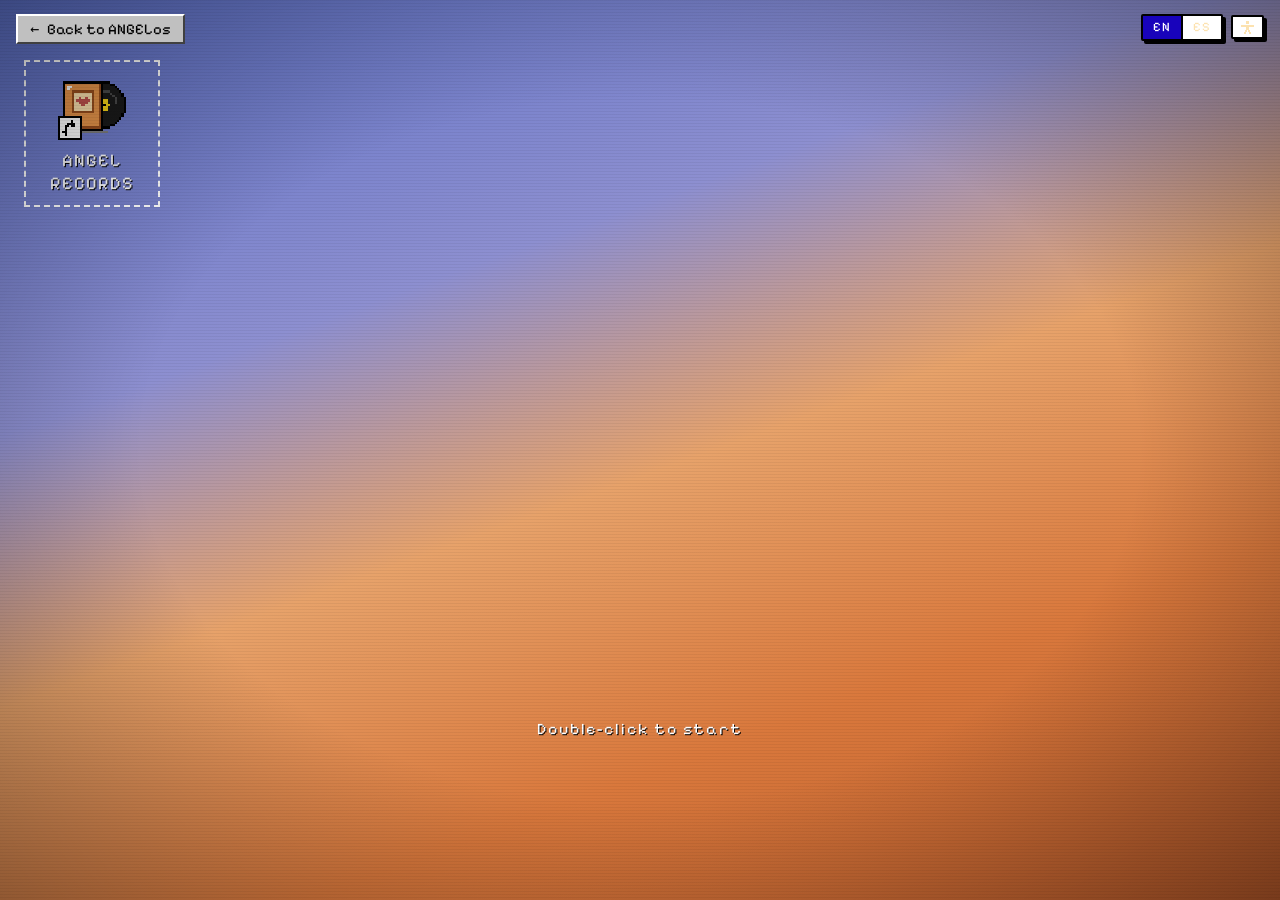
==== records.html @ e7efcc2d "Add Angel Records as its own page (records.html) A pixel record-digging game on a separate page with" ====
<!doctype html>
<html lang="en">
<head>
  <meta charset="utf-8" />
  <meta name="viewport" content="width=device-width, initial-scale=1" />
  <title>ANGEL RECORDS — Angelo Gibbs</title>
  <meta name="description" content="Angel Records: a cozy pixel record-digging game by Angelo Studio Interactive." />
  <meta property="og:type" content="website" />
  <meta property="og:site_name" content="Angelo Gibbs" />
  <meta property="og:title" content="Angel Records · Angelo Gibbs" />
  <meta property="og:description" content="A cozy pixel record-digging game by Angelo Studio Interactive." />
  <meta property="og:url" content="https://angelogibbs.com/records.html" />
  <link rel="icon" type="image/svg+xml" href="assets/icons/angel-records.svg" />
  <link rel="preconnect" href="https://fonts.googleapis.com" />
  <link rel="preconnect" href="https://fonts.gstatic.com" crossorigin />
  <link href="https://fonts.googleapis.com/css2?family=Pixelify+Sans:wght@400..700&display=swap" rel="stylesheet" />
  <link rel="stylesheet" href="css/os.css?v=20261103" />
  <link rel="stylesheet" href="css/records.css?v=20261103" />
</head>
<body class="records-page">
  <a class="ar-back-link" href="/">← <span>Back to ANGELos</span></a>
  <main class="arp" id="arp" aria-label="Angel Records"></main>

  <script src="js/i18n.js?v=20261103" defer></script>
  <script src="js/pixel.js?v=20261103" defer></script>
  <script src="js/records-config.js?v=20261103" defer></script>
  <script src="js/records.js?v=20261103" defer></script>
</body>
</html>
---- css/os.css ----
/* ── Fonts ─────────────────────────────────────────────── */
@font-face {
  font-family: 'Pixel Times';
  src: url('../assets/fonts/pixelated-times/pixelated-times-new-roman.otf') format('opentype');
  font-display: swap;
  /* This font is drawn small on its em square; scale it to match real Times. */
  size-adjust: 177%;
}
@font-face {
  /* Demo licence — personal use only. Not used anywhere yet. */
  font-family: 'Seratonin';
  src: url('../assets/fonts/seratonin/seratonin-regular.otf') format('opentype');
  font-display: swap;
}
@font-face {
  font-family: 'W95FA';
  src: url('../assets/fonts/w95fa/w95f.woff2') format('woff2'), url('../assets/fonts/w95fa/w95f.woff') format('woff');
  font-display: swap;
}

:root {
  --blue: #1803BB;
  --gray: #D9D9D9;
  --gray-lt: #EEEEEE;
  --gray-dk: #9C9C9C;
  --yellow: #F7D417;
  --yellow-lt: #FFE766;
  --yellow-dk: #7A5F00;
  --yellow-ink: #3B2F00;
  --red: #E52222;
  --black: #000;
  --ui: 'Pixelify Sans', 'W95FA', monospace;
  --serif: 'Pixel Times', 'Times New Roman', Times, serif;
  color-scheme: light;
}

* { box-sizing: border-box; }
html, body { margin: 0; height: 100%; }
/* Text selection: a yellow highlighter with ANGELos blue text instead of the browser default. */
::selection { background: var(--yellow); color: var(--blue); text-shadow: none; }
body {
  background: #6f8fb5;
  font-family: var(--ui);
  color: var(--black);
  overflow: hidden;
  -webkit-font-smoothing: none;
  font-smooth: never;
  cursor: url('../assets/icons/cursor.svg') 0 0, auto;
}
/* The pixel arrow everywhere, even over buttons and links (like an old OS). */
button, a, .mini, .mini .hit, .titlebar, .np-dots, .vol input { cursor: url('../assets/icons/cursor.svg') 0 0, pointer !important; }
input, textarea { cursor: text; }
button { font: inherit; color: inherit; }
img { image-rendering: pixelated; }
[hidden] { display: none !important; }

/* ── Desktop ───────────────────────────────────────────── */
.desktop {
  position: fixed;
  inset: 0;
  /* Portrait photo on a landscape screen: keep you and the harbour in frame. */
  background: #6f8fb5 url('../assets/images/desktop-bg.png') 30% 72% / cover no-repeat;
  image-rendering: pixelated;
}

.icons {
  position: absolute;
  top: 20px;
  left: 24px;
  display: flex;
  flex-direction: column;
  flex-wrap: wrap; /* overflow into a second column on shorter screens */
  align-content: flex-start;
  gap: 4px;
  max-height: calc(100vh - 40px);
  z-index: 2;
}
.icons-right { left: auto; right: 24px; }
.icon {
  width: 126px;
  display: flex;
  flex-direction: column;
  align-items: center;
  gap: 5px;
  padding: 2px 0;
  background: none;
  border: 0;
  text-decoration: none;
  color: var(--black);
}
.icon img { width: 80px; height: 80px; object-fit: contain; }
.icon span {
  width: 114px;
  padding: 1px 0;
  background: #fff;
  border: 1px solid var(--black);
  border-radius: 2px;
  box-shadow: 2px 2px 0 var(--black);
  font-size: 13px;
  letter-spacing: .04em;
  text-align: center;
}
.icon:hover span, .icon:focus-visible span { background: var(--blue); color: #fff; }
.icon:focus-visible { outline: none; }
.icon:active img { transform: translate(1px, 1px); }

/* ── Windows ───────────────────────────────────────────── */
.win {
  position: absolute;
  display: flex;
  flex-direction: column;
  background: var(--gray);
  border: 4px solid var(--blue);
  box-shadow: 10px 10px 0 var(--black);
  max-width: calc(100vw - 24px);
  max-height: calc(100vh - 24px);
}
.titlebar {
  display: flex;
  align-items: stretch;
  flex: none;
  height: 48px;
  border-bottom: 4px solid var(--blue);
  user-select: none;
  touch-action: none;
  cursor: grab;
}
.titlebar:active { cursor: grabbing; }
.titlebar h2 {
  flex: 1;
  margin: 0;
  padding: 0 14px;
  font-size: 28px;
  font-weight: 400;
  line-height: 44px;
  white-space: nowrap;
  overflow: hidden;
}
.tb-close, .tb-min {
  flex: none;
  width: 48px;
  display: grid;
  place-items: center;
  padding: 0;
  background: none;
  border: 0;
}
.tb-close { border-right: 4px solid var(--blue); }
.tb-close img { width: 34px; height: 34px; }
.tb-close:active img { transform: translate(1px, 1px); }
.tb-min { border-left: 4px solid var(--blue); }
.tb-min i { width: 20px; height: 6px; margin-top: 14px; background: var(--blue); }
.win-body { overflow: auto; }
.tb-info {
  flex: none;
  width: 48px;
  display: grid;
  place-items: center;
  padding: 0;
  background: none;
  border: 0;
  border-left: 4px solid var(--blue);
  color: var(--blue);
}
.tb-info svg { width: 8px; height: 18px; display: block; }
.tb-info[aria-expanded="true"] { background: var(--blue); color: #fff; }
.tb-info:focus-visible { outline: 2px dashed var(--blue); outline-offset: -6px; }
.win-info { flex: none; padding: 12px 18px; background: #fff; border-bottom: 4px solid var(--blue); }
.win-info p { margin: 0; font-family: var(--serif); font-size: 19px; line-height: 1.3; }

.px-btn {
  display: inline-flex;
  align-items: center;
  gap: 10px;
  padding: 10px 22px;
  background: #fff;
  border: 4px solid var(--blue);
  box-shadow: 6px 6px 0 #555;
  font-family: var(--serif);
  font-size: 22px;
  color: var(--black);
  text-decoration: none;
}
.px-btn:hover { background: var(--yellow-lt); }
.px-btn:active { transform: translate(3px, 3px); box-shadow: 3px 3px 0 #555; }
.px-btn .glyph { width: 22px; height: 19px; color: var(--blue); }

/* ── About ─────────────────────────────────────────────── */
.win-about { width: 790px; }
.about {
  display: grid;
  grid-template-columns: 236px 1fr;
  gap: 20px 28px;
  padding: 0 18px 22px 0;
}
.about-photo {
  width: 236px;
  height: 236px;
  object-fit: cover;
  border-right: 4px solid #555;
  border-bottom: 4px solid #555;
}
.about-head { padding-top: 40px; text-align: center; }
.about-head h1 { margin: 0; font-size: 64px; font-weight: 400; line-height: 1; letter-spacing: .02em; }
.about-role { margin: 6px 0 12px; font-family: var(--serif); font-size: 25px; }
.stats {
  margin: 0;
  padding: 6px 12px 8px;
  border: 3px solid var(--blue);
  text-align: left;
}
.stats legend { padding: 0 6px; color: var(--blue); font-size: 14px; }
.stat { display: grid; grid-template-columns: 150px 1fr 44px; align-items: center; gap: 8px; font-size: 12px; line-height: 17px; }
.stat b { font-weight: 400; text-align: right; }
.bar {
  position: relative;
  height: 12px;
  background: repeating-linear-gradient(90deg, #C8C8C8 0 10px, transparent 10px 12px);
}
.bar::before {
  content: '';
  position: absolute;
  inset: 0 auto 0 0;
  width: calc(var(--v) * 100%);
  background: repeating-linear-gradient(90deg, var(--blue) 0 10px, transparent 10px 12px);
}
.bar-low::before { background: repeating-linear-gradient(90deg, var(--red) 0 10px, transparent 10px 12px); }
.about-bio {
  grid-column: 1 / -1;
  margin: 0 0 0 20px;
  font-family: var(--serif);
  font-size: 25px;
  line-height: 1.3;
}
.about .px-btn { grid-column: 1 / -1; justify-self: start; margin-left: 20px; }

/* ── Contact ───────────────────────────────────────────── */
.win-contact { width: 440px; }
.contact {
  display: flex;
  flex-direction: column;
  align-items: center;
  padding: 24px 28px 28px;
  text-align: center;
}
.contact-icon { width: 96px; height: 96px; }
.contact-lead { margin: 10px 0 20px; font-family: var(--serif); font-size: 26px; line-height: 1.15; }
.contact-email {
  width: 100%;
  justify-content: center;
  padding: 14px 20px;
  background: var(--yellow);
  font-family: var(--ui);
  font-size: 26px;
  letter-spacing: .04em;
}
.contact-email:hover { background: var(--yellow-lt); }
.contact-email .glyph, .contact-ig .glyph { width: 28px; height: 24px; color: var(--blue); }
.contact-addr { margin: 12px 0 22px; color: #555; font-size: 14px; user-select: all; }
.socials {
  width: 100%;
  margin: 0;
  padding: 14px 12px 16px;
  border: 3px solid var(--blue);
}
.socials legend { padding: 0 6px; color: var(--blue); font-size: 14px; }
.contact-ig { font-family: var(--ui); font-size: 18px; padding: 8px 18px; }

/* ── Photos ────────────────────────────────────────────── */
.win-photos { width: 680px; }
.gal { display: flex; flex-direction: column; gap: 12px; padding: 16px; }
.gal-view { display: flex; align-items: center; gap: 12px; }
.gal-nav { flex: none; }
.gal-frame {
  flex: 1;
  min-width: 0;
  margin: 0;
  padding: 10px 10px 8px;
  background: #fff;
  border: 4px solid var(--blue);
  box-shadow: 6px 6px 0 var(--black);
}
.gal-img { display: block; width: 100%; height: min(420px, 52vh); object-fit: contain; background: #222; }
.gal-caption { min-height: 1.3em; margin-top: 8px; font-family: var(--serif); font-size: 20px; text-align: center; }
.gal-loc {
  display: flex; align-items: center; justify-content: center; gap: 6px; width: fit-content;
  margin: 6px auto 0; padding: 3px 10px 2px; background: var(--blue); color: #fff;
  font-family: var(--ui); font-size: 12px; letter-spacing: .08em; text-transform: uppercase;
}
.gal-loc[hidden] { display: none; }
.gal-loc svg { width: 7px; height: 9px; display: block; }
.gal-empty { flex: 1; padding: 60px 0; text-align: center; }
.gal-strip {
  display: flex;
  gap: 8px;
  padding: 8px;
  overflow-x: auto;
  background: var(--gray-lt);
  border: 4px solid var(--blue);
  scrollbar-color: var(--blue) var(--gray-lt);
}
.gal-thumb { flex: none; width: 72px; height: 72px; padding: 0; background: #222; border: 3px solid var(--gray-dk); }
.gal-thumb img { width: 100%; height: 100%; object-fit: cover; display: block; }
.gal-thumb.is-current { border-color: var(--yellow); box-shadow: 0 0 0 3px var(--blue); }

/* ── Junk folder ───────────────────────────────────────── */
.win-junk { width: 620px; height: min(560px, calc(100vh - 24px)); }
.junk { flex: 1; min-height: 0; display: flex; flex-direction: column; background: #fff; scrollbar-color: var(--blue) var(--gray-lt); }
.junk-grid {
  display: grid;
  grid-template-columns: repeat(auto-fill, minmax(118px, 1fr));
  gap: 18px 10px;
  padding: 20px 16px;
  align-content: start;
}
.junk-item {
  display: flex;
  flex-direction: column;
  align-items: center;
  gap: 8px;
  padding: 6px 4px;
  background: none;
  border: 0;
  transform: rotate(var(--tilt));
}
.junk-thumb {
  position: relative;
  width: 96px;
  height: 96px;
  display: grid;
  place-items: center;
  background: var(--gray-lt);
  border: 3px solid var(--black);
  box-shadow: 4px 4px 0 var(--black);
  overflow: hidden;
}
.junk-thumb img, .junk-thumb video { width: 100%; height: 100%; object-fit: cover; }
.junk-badge { position: absolute; right: 4px; bottom: 4px; padding: 0 4px; background: var(--yellow); font-size: 12px; font-weight: 400; }
.junk-doc { font-size: 20px; color: var(--blue); }
.junk-audio { display: grid; place-items: center; width: 100%; height: 100%; background: var(--yellow); color: var(--yellow-ink); font-size: 40px; line-height: 1; }
.junk-audio small { font-size: 12px; }
.junk-player { display: flex; flex-direction: column; align-items: center; gap: 10px; color: #fff; text-align: center; }
.junk-player svg { width: 160px; height: 160px; }
.junk-player p { margin: 0; font-size: 20px; }
.junk-player small { color: #bbb; font-size: 12px; }
.junk-player audio { width: min(360px, 70vw); margin-top: 6px; }
.junk-name {
  max-width: 112px;
  padding: 1px 4px;
  font-size: 12px;
  white-space: nowrap;
  overflow: hidden;
  text-overflow: ellipsis;
}
.junk-item:hover .junk-name, .junk-item:focus-visible .junk-name { background: var(--blue); color: #fff; }
.junk-item:hover { transform: rotate(0deg) translateY(-2px); }
.junk-item:focus-visible { outline: none; }
.junk-empty { padding: 60px 0; text-align: center; color: #777; }
.junk-view { flex: 1; min-height: 0; display: flex; flex-direction: column; }
.junk-viewbar { display: flex; align-items: center; gap: 12px; padding: 10px 12px; border-bottom: 3px solid var(--blue); background: var(--gray-lt); }
.junk-title { font-size: 14px; white-space: nowrap; overflow: hidden; text-overflow: ellipsis; }
.junk-stage { flex: 1; min-height: 0; display: grid; place-items: center; padding: 14px; background: #222; overflow: auto; }
.junk-stage img, .junk-stage video { max-width: 100%; max-height: 100%; object-fit: contain; }
.junk-note { width: 100%; height: 100%; margin: 0; padding: 16px; background: #FFFBD6; color: #222; font: 16px/1.5 var(--serif); white-space: pre-wrap; overflow: auto; }
.junk-status {
  display: flex;
  justify-content: space-between;
  flex: none;
  padding: 4px 12px;
  border-top: 4px solid var(--blue);
  color: #555;
  font-size: 12px;
}

/* ── Globe tracker ─────────────────────────────────────── */
.confetti { position: absolute; inset: 0; z-index: 5; width: 100%; height: 100%; pointer-events: none; image-rendering: pixelated; }
.win-globe { width: 600px; }
.globe { display: flex; gap: 20px; padding: 18px; }
.globe-stage { position: relative; flex: none; width: 300px; text-align: center; }
.globe-canvas { display: block; width: 300px; height: 300px; image-rendering: pixelated; cursor: grab; touch-action: none; }
.globe-loading { position: absolute; inset: 0 0 auto; margin: 140px 0 0; color: var(--blue); font-size: 14px; }
.globe-hint { margin: 8px 0 0; color: #555; font-size: 12px; }
.globe-side { flex: 1; min-width: 0; display: flex; flex-direction: column; }
.globe-side small { color: var(--blue); font-family: var(--serif); font-size: 22px; line-height: 1.1; }
.globe-count { font-family: var(--serif); font-size: 96px; font-weight: 400; line-height: .95; letter-spacing: -.02em; }
.globe-count.is-milestone {
  /* Special milestone (50 countries): the number cycles through a rainbow. */
  background: linear-gradient(90deg, #E52222, #FF8A00, #F7D417, #00A651, #1E90FF, #1803BB, #B04BE0, #FF8DE2, #E52222) 0 0 / 200% 100%;
  -webkit-background-clip: text; background-clip: text; color: transparent;
  filter: drop-shadow(3px 3px 0 #000);
  animation: rainbow 2.4s steps(32) infinite;
}
@keyframes rainbow { to { background-position: -200% 0; } }
@media (prefers-reduced-motion: reduce) { .globe-count.is-milestone { animation: none; } }
.globe-of { font-family: 'W95FA', monospace; font-size: 14px; color: #555; }
.globe-bar { display: grid; grid-template-columns: repeat(24, 1fr); gap: 2px; margin: 10px 0 14px; }
.globe-bar i { height: 12px; background: #C8C8C8; }
.globe-bar i.on { background: var(--yellow); box-shadow: inset 0 -3px 0 var(--yellow-dk); }
.globe-list {
  flex: 1;
  max-height: 170px;
  margin: 0;
  padding: 8px 10px;
  overflow-y: auto;
  list-style: none;
  background: #fff;
  border: 4px solid var(--blue);
  font-family: var(--serif);
  font-size: 18px;
  scrollbar-color: var(--blue) var(--gray-lt);
}
.globe-list li { padding: 1px 0; }
.globe-list li::before { content: ''; display: inline-block; width: 8px; height: 8px; margin-right: 8px; background: var(--yellow); box-shadow: 0 0 0 2px var(--black); vertical-align: 2px; }
.globe-list li small { display: block; margin: 0 0 4px 16px; font-family: var(--ui); font-size: 11px; line-height: 1.35; color: #666; }
.globe-list li.is-territory::before { background: #fff; }
.globe-list li[data-place] { cursor: pointer; }
.globe-list li[data-place]:hover span, .globe-list li[data-place]:focus-visible span { color: var(--blue); }
.globe-list li[data-place]:focus-visible { outline: 2px dashed var(--blue); outline-offset: 1px; }
.globe-list li.is-picked::before { background: #E52222; }
.globe-list li.is-picked span { color: #E52222; }
.globe-list .globe-list-head { margin-top: 8px; font-family: var(--ui); font-size: 12px; color: var(--blue); }
.globe-list .globe-list-head::before { display: none; }

/* ── Minesweeper ───────────────────────────────────────── */
.win-mines { width: auto; }
.ms { display: flex; flex-direction: column; align-items: center; gap: 12px; padding: 16px; }
.ms-top {
  width: 100%;
  display: flex;
  justify-content: space-between;
  align-items: center;
  padding: 6px 8px;
  border: 4px solid var(--blue);
  background: var(--gray-lt);
}
.ms-led {
  min-width: 58px;
  padding: 2px 6px;
  background: #000;
  color: #FF2A2A;
  font-family: 'W95FA', var(--ui);
  font-size: 28px;
  line-height: 1;
  letter-spacing: .08em;
  text-align: center;
}
.ms-face {
  width: 40px;
  height: 40px;
  display: grid;
  place-items: center;
  padding: 0;
  background: var(--gray);
  border: 3px solid;
  border-color: #fff #808080 #808080 #fff;
}
.ms-face svg { width: 28px; height: 28px; }
.ms-face:active { border-color: #808080 #fff #fff #808080; }
.ms-board { display: grid; grid-template-columns: repeat(9, 32px); border: 4px solid var(--blue); background: var(--gray-dk); }
.ms-cell {
  width: 32px;
  height: 32px;
  display: grid;
  place-items: center;
  padding: 0;
  background: var(--gray);
  border: 3px solid;
  border-color: #fff #808080 #808080 #fff;
  font-family: var(--ui);
  font-size: 18px;
  font-weight: 700;
  line-height: 1;
}
.ms-cell.open { background: #CFCFCF; border: 1px solid #A6A6A6; }
.ms-cell.boom { background: var(--red); }
.ms-cell.wrong { background: #FFC2C2; }
.ms-cell svg, .ms-cell img { width: 18px; height: 18px; image-rendering: pixelated; }
.ms-flagmode {
  display: inline-flex;
  align-items: center;
  gap: 8px;
  padding: 6px 12px;
  background: #fff;
  border: 3px solid var(--blue);
  font-size: 14px;
}
.ms-flagmode b { font-weight: 400; }
.ms-flagmode[aria-pressed="true"] { background: var(--yellow); }
.ms-flag-ico svg { display: block; width: 16px; height: 16px; }
.ms-help { margin: 0; color: #555; font-size: 12px; }

/* ── Resume ────────────────────────────────────────────── */
.win-resume { width: 690px; height: min(910px, calc(100vh - 24px)); }
.toolbar {
  display: flex;
  align-items: center;
  gap: 18px;
  flex: none;
  height: 64px;
  padding: 0 14px;
  border-bottom: 4px solid var(--blue);
  font-size: 16px;
}
.toolbar .pg b { font-weight: 400; }
.zoom { display: flex; gap: 6px; margin: 0 auto 0 80px; }
.sq-btn, .zoom output {
  min-width: 32px;
  height: 32px;
  display: grid;
  place-items: center;
  padding: 0 8px;
  background: #fff;
  border: 3px solid var(--blue);
  font-size: 18px;
}
.sq-btn:active { background: var(--yellow); }
.toolbar .dl { font-family: var(--ui); font-size: 18px; padding: 6px 18px; box-shadow: 5px 5px 0 #555; }
.viewer {
  flex: 1;
  overflow: auto;
  padding: 28px 24px;
  background: #A5A3AB;
  scrollbar-color: var(--blue) #EEE;
}
.viewer::-webkit-scrollbar { width: 18px; height: 18px; }
.viewer::-webkit-scrollbar-track { background: #EEE; border-left: 4px solid var(--blue); }
.viewer::-webkit-scrollbar-thumb { background: var(--blue); border: 3px solid #EEE; }
#pdf-pages-wrap { display: flex; flex-direction: column; align-items: center; gap: 20px; min-width: min-content; }
#pdf-pages-wrap canvas { display: block; background: #fff; box-shadow: 8px 8px 0 #666; }
.pdf-fallback { width: 100%; height: 760px; border: 0; background: #fff; }

/* ── Playlist ──────────────────────────────────────────── */
.win-playlist { width: 560px; }
.pl-body { display: flex; flex-direction: column; gap: 16px; padding: 16px 16px 18px; }
.px-box { position: relative; isolation: isolate; }
.px-bg { position: absolute; inset: 0; z-index: -1; line-height: 0; pointer-events: none; }
.np { display: flex; gap: 14px; padding: 14px 16px 14px 14px; color: var(--lcd-ink, var(--yellow-ink)); }
.np-cover {
  flex: none;
  width: 116px;
  height: 116px;
  display: grid;
  place-items: center;
  background: #FFF4B8;
  border: 4px solid var(--lcd-dark, var(--yellow-dk));
}
.np-cover img { width: 100%; height: 100%; object-fit: cover; }
.np-cd { line-height: 0; }
.np-info { flex: 1; min-width: 0; display: flex; flex-direction: column; padding-top: 2px; }
.np-info small { font-size: 13px; color: var(--lcd-sub, var(--yellow-dk)); }
.np-title { font-size: 30px; font-weight: 400; line-height: 1.15; white-space: nowrap; overflow: hidden; text-overflow: ellipsis; }
.np-meta { display: flex; justify-content: space-between; gap: 10px; font-size: 16px; color: var(--lcd-sub, var(--yellow-dk)); }
.np-time { color: var(--lcd-ink, var(--yellow-ink)); white-space: nowrap; }
.np-dots {
  display: grid;
  grid-template-columns: repeat(42, 1fr);
  gap: 3px 2px;
  margin-top: auto;
  padding: 6px 8px;
  background: var(--lcd-track, #EBC80C);
  cursor: pointer;
  touch-action: none;
}
.np-dots i { aspect-ratio: 1; background: var(--lcd-off, #D6B000); }
.np-dots i.on { background: var(--lcd-on, var(--yellow-dk)); }

.pl-controls { display: flex; align-items: center; gap: 12px; }
.pbtn {
  width: 56px;
  height: 48px;
  display: grid;
  place-items: center;
  padding: 0;
  background: var(--gray-lt);
  border: 4px solid var(--blue);
  box-shadow: 4px 4px 0 var(--black);
  color: var(--blue);
}
.pbtn .glyph { width: 28px; height: 24px; display: block; }
.pbtn:active { transform: translate(3px, 3px); box-shadow: 1px 1px 0 var(--black); }
.pbtn-main { width: 72px; background: var(--yellow); color: var(--yellow-dk); }
.pbtn[aria-pressed="true"] { background: var(--yellow); }
.pbtn-repeat { position: relative; }
.pbtn-repeat[data-mode="one"]::after {
  content: '1';
  position: absolute;
  right: -2px;
  bottom: -4px;
  padding: 0 3px;
  background: var(--blue);
  color: #fff;
  font-size: 11px;
  line-height: 14px;
}
.vol { flex: 1; display: flex; flex-direction: column; gap: 6px; color: var(--blue); font-size: 14px; }
.vol input {
  --v: .8;
  width: 100%;
  height: 28px;
  margin: 0;
  appearance: none;
  background: linear-gradient(var(--blue), var(--blue)) 0 50% / calc(var(--v) * 100%) 8px no-repeat,
              linear-gradient(var(--gray-dk), var(--gray-dk)) 0 50% / 100% 8px no-repeat;
  cursor: pointer;
}
.vol input::-webkit-slider-thumb { appearance: none; width: 16px; height: 28px; background: var(--gray-lt); border: 4px solid var(--blue); box-shadow: 2px 2px 0 var(--black); }
.vol input::-moz-range-thumb { width: 8px; height: 20px; background: var(--gray-lt); border: 4px solid var(--blue); border-radius: 0; box-shadow: 2px 2px 0 var(--black); }

.tracklist { background: #fff; border: 4px solid var(--blue); }
.tl-head, .tl-row {
  display: grid;
  grid-template-columns: 36px 1fr 150px 56px;
  align-items: center;
  gap: 8px;
  padding: 0 12px;
}
.tl-head { height: 32px; background: var(--gray-lt); border-bottom: 4px solid var(--blue); color: var(--blue); font-size: 14px; }
.tl-head span:last-child, .tl-time { text-align: right; }
.tl-rows {
  position: relative;
  max-height: 180px; /* five songs, then it scrolls */
  scroll-behavior: smooth;
  margin: 0;
  padding: 0;
  list-style: none;
  overflow-y: auto;
  scrollbar-color: var(--blue) var(--gray-lt);
}
.tl-rows::-webkit-scrollbar { width: 20px; }
.tl-rows::-webkit-scrollbar-track { background: var(--gray-lt); border-left: 4px solid var(--blue); }
.tl-rows::-webkit-scrollbar-thumb { background: var(--blue); border: 4px solid var(--gray-lt); }
.tl-row {
  width: 100%;
  height: 36px;
  background: none;
  border: 0;
  background-image: repeating-linear-gradient(90deg, #C8C8C8 0 4px, transparent 4px 8px);
  background-size: 100% 2px;
  background-position: 0 100%;
  background-repeat: no-repeat;
  text-align: left;
}
.tl-row:hover { background-color: #FFF7C2; }
.tl-row.is-current { background-color: var(--yellow); color: var(--yellow-ink); }
.tl-no { color: var(--gray-dk); font-size: 16px; }
.tl-no .glyph { display: block; width: 14px; height: 12px; color: var(--yellow-dk); }

/* Header equalizer (replaces "#"): bounces while music plays, rests when paused. */
.eq { display: flex; align-items: flex-end; gap: 2px; height: 14px; }
.eq i { width: 4px; height: var(--h); background: var(--blue); }
.eq i:nth-child(1) { --h: 6px; }
.eq i:nth-child(2) { --h: 12px; }
.eq i:nth-child(3) { --h: 8px; }
.eq i:nth-child(4) { --h: 4px; }
.win-playlist.is-playing .eq i { animation: eq .8s step-end infinite; }
.win-playlist.is-playing .eq i:nth-child(2) { animation-duration: .6s; animation-delay: -.2s; }
.win-playlist.is-playing .eq i:nth-child(3) { animation-duration: .7s; animation-delay: -.45s; }
.win-playlist.is-playing .eq i:nth-child(4) { animation-duration: .5s; animation-delay: -.1s; }
@keyframes eq {
  0%, 100% { height: 4px; }
  25% { height: 14px; }
  50% { height: 8px; }
  75% { height: 12px; }
}
@media (prefers-reduced-motion: reduce) { .win-playlist.is-playing .eq i { animation: none; } }
.tl-title { font-size: 18px; white-space: nowrap; overflow: hidden; text-overflow: ellipsis; }
.tl-artist { font-size: 16px; color: #555; white-space: nowrap; overflow: hidden; text-overflow: ellipsis; }
.tl-row.is-current .tl-artist { color: var(--yellow-dk); }
.tl-time { font-size: 16px; }

/* ── Mini player ───────────────────────────────────────── */
.mini {
  position: fixed;
  right: 40px;
  bottom: 40px;
  width: 440px;
  height: 168px;
  z-index: 9; /* behind open windows; app.js raises it when clicked */
  user-select: none;
  touch-action: none;
  cursor: grab;
}
.mini:active { cursor: grabbing; }
.mini-art { display: block; overflow: visible; }
.mini .hit { cursor: pointer; }
.mini .hit[data-act="seek"] { cursor: col-resize; }
.mini-lcd {
  position: absolute;
  left: 156px;
  top: 54px;
  width: 240px;
  display: flex;
  align-items: baseline;
  gap: 10px;
  color: var(--yellow-ink);
  pointer-events: auto;
}
.mini-title { flex: 1; min-width: 0; overflow: hidden; white-space: nowrap; font-size: 19px; }
.mini-title span { display: inline-block; }
.mini-title.scroll span { animation: marquee 9s steps(60) infinite; }
@keyframes marquee {
  0%, 15% { transform: translateX(0); }
  85%, 100% { transform: translateX(var(--over)); }
}
.mini-time { flex: none; font-size: 16px; }

/* Window title-bar path label (Photos, Junk) */
.tb-path {
  flex: none;
  padding: 0 20px;
  border-left: 4px solid var(--blue);
  color: #555;
  font-size: 18px;
  line-height: 44px;
}

/* ── Boot screen ───────────────────────────────────────── */
.boot {
  position: fixed;
  inset: 0;
  z-index: 100000;
  display: grid;
  place-items: center;
  background: #2596be;
  color: #fff;
  cursor: url('../assets/icons/cursor.svg') 0 0, progress;
  transition: opacity .45s ease-out;
}
.boot.done { opacity: 0; pointer-events: none; }
.skip-boot .boot { display: none; }
.boot-inner { width: min(460px, 86vw); text-align: center; }
.boot-text { margin: 0 0 18px; font-size: 26px; letter-spacing: .06em; }
.boot-dots::after { content: ''; animation: dots 1.2s steps(4) infinite; }
@keyframes dots { 0% { content: ''; } 25% { content: '.'; } 50% { content: '..'; } 75% { content: '...'; } }
.boot-bar {
  display: grid;
  grid-template-columns: repeat(20, 1fr);
  gap: 3px;
  padding: 4px;
  border: 4px solid #fff;
  box-shadow: 6px 6px 0 rgba(0, 0, 0, .35);
}
.boot-bar i { height: 20px; background: rgba(255, 255, 255, .18); }
.boot-bar i.on { background: #fff; }
.boot-start {
  display: inline-flex;
  align-items: center;
  gap: 16px;
  margin: 34px 0 0;
  padding: 14px 28px;
  background: #fff;
  color: #2596be;
  border: 4px solid #fff;
  outline: 4px solid #fff;
  outline-offset: 6px;
  box-shadow: 8px 8px 0 rgba(0, 0, 0, .35);
  font-family: var(--serif);
  font-size: 40px;
  line-height: 1;
  white-space: nowrap;
  animation: pulse 1.1s steps(2) infinite;
}
.boot-start img { width: 29px; height: 29px; image-rendering: pixelated; }
@keyframes pulse { 50% { outline-color: transparent; } }
.boot.needs-click { cursor: url('../assets/icons/cursor.svg') 0 0, pointer; touch-action: manipulation; -webkit-tap-highlight-color: transparent; }
.boot.needs-click .boot-text { opacity: .7; }

/* ── Welcome notice ────────────────────────────────────── */
.win-welcome { width: 360px; transition: opacity .25s; }
.win-welcome.leaving { opacity: 0; }
.welcome { display: flex; flex-direction: column; align-items: center; gap: 10px; padding: 22px 24px 18px; text-align: center; }
.welcome img { width: 64px; height: 64px; }
.welcome p { margin: 0; font-family: var(--serif); font-size: 26px; }
.welcome b { font-family: var(--ui); font-weight: 400; color: var(--blue); }
.welcome .welcome-ok { margin-top: 4px; padding: 6px 22px; font-size: 20px; box-shadow: 4px 4px 0 #555; }
.welcome .welcome-ok:active { box-shadow: 2px 2px 0 #555; transform: translate(2px, 2px); }
.welcome-timer { display: block; width: 100%; height: 6px; margin-top: 8px; background: var(--blue); transform-origin: left; }
.win-welcome.counting .welcome-timer { animation: shrink 4.5s linear forwards; }
@keyframes shrink { to { transform: scaleX(0); } }
@media (prefers-reduced-motion: reduce) {
  .boot-dots::after, .boot-start { animation: none; }
  .boot-start { outline-color: #fff; }
  .boot-dots::after { content: '...'; }
}

/* ── EN / ES + colourblind switches (js/i18n.js) ───────── */
.site-prefs {
  position: fixed;
  left: 24px;
  bottom: 20px;
  z-index: 9; /* like the mini player: open windows sit on top of it */
  display: flex;
  gap: 8px;
  font-family: var(--ui);
}
.lang-toggle, .cvd-toggle {
  display: flex;
  background: #fff;
  border: 2px solid var(--black);
  border-radius: 2px;
  box-shadow: 3px 3px 0 var(--black);
}
.lang-toggle button, .cvd-toggle {
  padding: 4px 10px 3px;
  background: #fff;
  border: 0;
  font-size: 13px;
  letter-spacing: .08em;
  line-height: 1.2;
}
.lang-toggle button + button { border-left: 2px solid var(--black); }
.cvd-toggle { align-items: center; justify-content: center; padding: 4px 8px 3px; border: 2px solid var(--black); }
.cvd-toggle svg { width: 13px; height: 13px; display: block; }
.cvd-toggle.is-on, .a11y-open .cvd-toggle { background: var(--blue); color: #fff; }
.lang-toggle button[aria-pressed="true"] { background: var(--blue); color: #fff; }
.lang-toggle button[aria-pressed="false"]:hover, .site-prefs:not(.a11y-open) .cvd-toggle:not(.is-on):hover { background: var(--gray-lt); }
.lang-toggle button:focus-visible, .cvd-toggle:focus-visible { outline: 2px dashed var(--blue); outline-offset: 2px; }

/* Colourblind menu */
.cvd-wrap { position: relative; display: flex; }
.cvd-menu {
  position: absolute;
  left: 0;
  bottom: calc(100% + 10px);
  z-index: -1; /* tucked behind the icon while it slides */
  min-width: 210px;
  padding: 8px;
  background: #fff;
  border: 2px solid var(--black);
  box-shadow: 3px 3px 0 var(--black);
  /* Hidden: pushed down behind the buttons. Open: slides up into place. */
  opacity: 0;
  visibility: hidden;
  transform: translateY(24px);
  transition: transform .22s steps(4), opacity .22s steps(4), visibility 0s .22s;
}
.a11y-open .cvd-menu { opacity: 1; visibility: visible; transform: none; transition: transform .22s steps(4), opacity .22s steps(4); }
@media (prefers-reduced-motion: reduce) { .cvd-menu, .a11y-open .cvd-menu { transition: none; } }
.cvd-menu-head { margin: 0 0 6px; padding: 0 4px; font-size: 11px; letter-spacing: .08em; color: var(--blue); }
.cvd-menu button {
  display: flex;
  align-items: center;
  gap: 8px;
  width: 100%;
  padding: 6px 4px;
  background: none;
  border: 0;
  font-size: 14px;
  text-align: left;
}
.cvd-menu button small { margin-left: auto; font-size: 10px; color: #666; }
.cvd-menu button i { width: 10px; height: 10px; flex: none; border: 2px solid var(--black); background: #fff; }
.cvd-menu button[aria-checked="true"] i { background: var(--blue); box-shadow: inset 0 0 0 2px #fff; }
.cvd-menu button:hover, .cvd-menu button:focus-visible { background: var(--gray-lt); outline: none; }
/* The whole page goes through the matching correction filter (filters live in js/i18n.js).
   Set on each top-level block, not on <html>: iOS Safari (and every iPhone browser) skips filters on the root. */
html[data-cvd="protan"] body > :not(.cvd-defs) { filter: url(#cvd-protan); }
html[data-cvd="deutan"] body > :not(.cvd-defs) { filter: url(#cvd-deutan); }
html[data-cvd="tritan"] body > :not(.cvd-defs) { filter: url(#cvd-tritan); }
/* Colourblind mode: no information carried by red alone. */
html[data-cvd] .globe-list li.is-picked::before { background: var(--black); box-shadow: 0 0 0 2px var(--black), 0 0 0 4px #fff; }
html[data-cvd] .globe-list li.is-picked span { color: var(--black); text-decoration: underline 2px; text-underline-offset: 3px; }
html[data-cvd] .globe-list li.is-picked span::before { content: '▶ '; }
html[data-cvd] .mw-info a, html[data-cvd] .contact-addr { text-decoration: underline; text-underline-offset: 3px; }

/* ── Small screens ─────────────────────────────────────── */
@media (max-width: 760px) {
  .boot-start { font-size: 26px; padding: 12px 18px; gap: 10px; }
  .boot-text { font-size: 20px; }
  /* Phone home screen: all nine icons in a 3×3 grid up top, the photo below. */
  .desktop {
    display: grid;
    grid-template-columns: repeat(3, 1fr);
    align-content: start;
    justify-items: center;
    row-gap: 10px;
    padding: max(18px, env(safe-area-inset-top)) 6px 0;
    /* Cropped so you sit in the open space between the icons and the player. */
    background-position: 24% 100%;
  }
  .icons, .icons-right { display: contents; }
  .icon { width: 100%; max-width: 118px; }
  .icon img { width: 58px; height: 58px; }
  .icon span { width: calc(100% - 10px); font-size: 11px; }
  .site-prefs { left: auto; right: 12px; bottom: 148px; flex-direction: column; align-items: flex-end; } /* clear of the photo, above the player */
  /* Open to the left of the icon, on top of EN/ES, so every option can be tapped. */
  .cvd-menu { left: auto; right: calc(100% + 10px); bottom: 0; z-index: 1; min-width: 0; width: min(230px, calc(100vw - 110px)); transform: translateX(24px); }
  .cvd-menu button { padding: 10px 4px; }
  .lang-toggle button, .cvd-toggle { padding: 5px 12px 4px; font-size: 14px; }
  .win { left: 8px !important; top: 8px !important; width: calc(100vw - 26px); }
  .about { grid-template-columns: 1fr; padding: 0 0 18px; }
  .about-photo { width: 100%; height: auto; aspect-ratio: 1; }
  .about-head { padding: 0 16px; }
  .about-head h1 { font-size: 40px; }
  .about-bio { margin: 0 16px; font-size: 20px; }
  .zoom { margin-left: 0; }
  /* Globe: stack the globe over the stats so the country list gets the full width. */
  .globe { flex-direction: column; gap: 14px; padding: 14px; }
  .globe-stage { width: 100%; }
  .globe-canvas { width: min(260px, 100%); height: auto; aspect-ratio: 1; margin: 0 auto; }
  .globe-loading { margin-top: 120px; }
  .globe-count { font-size: 64px; }
  .globe-list { flex: none; max-height: 220px; font-size: 17px; }
  .mini:active { cursor: default; }
  .mini { right: auto; left: 50%; bottom: 12px; transform: translateX(-50%) scale(.72); transform-origin: bottom center; }
}
---- css/records.css ----
/* Angel Records (records.html + js/records.js). Its own page: nothing here styles the desktop. */
/* Warm autumn palette: oranges, golds, soft pink-purple shadows. */
.records-page {
  --ar-dark: #3B1C0A; --ar-wood: #C8702E; --ar-wood-lt: #E8954A; --ar-wood-dk: #9A4F1E;
  --ar-cream: #FCE2B0; --ar-cream-dk: #F2CF95; --ar-gold: #F2C230; --ar-plum: #8E6A9C; --ar-ink: #4A2512;
}
.ar { position: relative; flex: 1; display: flex; flex-direction: column; background: var(--ar-dark); outline: none; overflow: auto; }
.ar:has(> .ar-screen:not([hidden])) { min-height: 600px; }
.ar-view { position: relative; overflow: hidden; flex: none; background: #2A1405; }
.ar-stage { position: absolute; left: 0; top: 0; width: 320px; height: 240px; transform-origin: 0 0; image-rendering: pixelated; }
.ar-stage img, .ar-screen img { image-rendering: pixelated; }
.ar-scene { position: absolute; inset: 0; overflow: hidden; }
.ar-scene > * { position: absolute; }
.ar-scene-title { background: linear-gradient(#F7C98A, #E8954A 70%, #B07090); }

/* Placeholder art: dashed box with the file name + size, until the real file is in assets/angel-records/. */
.ar-art { display: block; }
.ar-art > img { display: block; width: 100%; height: 100%; object-fit: cover; }
.ar-ph {
  display: flex; flex-direction: column; align-items: center; justify-content: center; gap: 1px;
  width: 100%; height: 100%; box-sizing: border-box;
  border: 1px dashed rgba(59, 28, 10, .55); background: rgba(252, 226, 176, .55);
  font: 7px/1.1 var(--ui); color: var(--ar-ink); text-align: center; overflow: hidden;
}
.ar-ph small { font-size: 6px; opacity: .7; }

/* Shop scene (placeholder room drawn in CSS; hidden bits once the real background loads) */
.ar-scene-shop {
  background:
    linear-gradient(transparent 150px, #B0663A 150px 152px, #9A4F1E 152px 168px, #6E3A1A 168px 170px, transparent 170px),
    repeating-linear-gradient(transparent 0 11px, #A86A3A 11px 12px) 0 170px / 100% 70px no-repeat,
    linear-gradient(transparent 170px, #C98A4E 170px),
    repeating-linear-gradient(90deg, #F2B97A 0 14px, #ECAE6E 14px 16px);
}
.ar-scene-shop .ar-bg { inset: 0; }
.ar-scene-shop .ar-bg .ar-ph, .ar-scene-crate .ar-bg .ar-ph {
  align-items: flex-end; justify-content: flex-start; padding: 3px 4px; border: 0; background: none; color: rgba(59, 28, 10, .6);
}
.ar-sign {
  left: 104px; top: 8px; width: 112px; height: 20px; display: grid; place-items: center;
  background: var(--ar-wood); border: 2px solid var(--ar-dark); box-shadow: inset 0 2px 0 var(--ar-wood-lt);
  font: 12px/1 var(--serif); color: #FFE4A0; white-space: nowrap; overflow: hidden;
}
.ar-window {
  left: 18px; top: 30px; width: 72px; height: 58px; box-sizing: border-box;
  border: 3px solid #6E3A1A; background: linear-gradient(#FFD98A, #F7A65A 55%, #E77FA0);
  box-shadow: 0 3px 0 #9A4F1E;
}
.ar-window::before, .ar-window::after { content: ''; position: absolute; background: #6E3A1A; }
.ar-window::before { left: 50%; top: 0; bottom: 0; width: 2px; margin-left: -1px; }
.ar-window::after { top: 50%; left: 0; right: 0; height: 2px; margin-top: -1px; }
.ar-window { overflow: hidden; }
.ar-window::before, .ar-window::after { z-index: 1; }
.ar-window-photo { position: absolute; inset: 0; }
.ar-window-photo .ar-ph { font-size: 6px; border: 0; background: none; color: rgba(59, 28, 10, .65); justify-content: flex-start; padding-top: 4px; }
.ar-window-city { position: absolute; left: 3px; bottom: 2px; z-index: 2; font: 7px/1 var(--ui); color: var(--ar-dark); background: rgba(255, 243, 196, .85); padding: 1px 2px; }
.ar-light {
  left: 22px; top: 34px; width: 150px; height: 190px; pointer-events: none;
  background: linear-gradient(160deg, rgba(255, 240, 190, .45), rgba(255, 240, 190, 0) 80%);
  clip-path: polygon(0 0, 40% 0, 100% 100%, 45% 100%); mix-blend-mode: screen;
}
.ar-dust { left: 22px; top: 34px; width: 150px; height: 190px; pointer-events: none; }
.ar-dust i {
  position: absolute; left: calc(var(--x) * 1px); top: calc(var(--y) * 1px); width: 2px; height: 2px;
  background: #FFF3C4; opacity: 0; animation: arDust 6s steps(12) infinite; animation-delay: var(--d);
}
@keyframes arDust { 0% { opacity: 0; transform: translate(0, 0); } 30% { opacity: .9; } 100% { opacity: 0; transform: translate(14px, 24px); } }
.ar-owner { left: 132px; top: 52px; width: 56px; height: 70px; }
.ar-owner-art { display: block; width: 100%; height: 100%; }
.ar-counter { left: 100px; top: 120px; width: 120px; height: 32px; background: #8B5A2B; border: 2px solid var(--ar-dark); box-shadow: inset 0 4px 0 #C9874A, inset 0 -3px 0 #6E4420; }
.ar-scene-shop:has(.ar-bg.is-loaded) .ar-counter { display: none; }
.ar-crate {
  top: 172px; width: 84px; height: 54px; padding: 0; border: 0; background: none; cursor: pointer;
}
.ar-crate[data-c="0"] { left: 16px; } .ar-crate[data-c="1"] { left: 118px; } .ar-crate[data-c="2"] { left: 220px; }
.ar-crate-art { position: absolute; inset: 0; }
.ar-crate-art .ar-ph {
  border: 2px solid var(--ar-dark); align-items: flex-end; justify-content: flex-end; padding: 1px 2px;
  background: repeating-linear-gradient(transparent 0 10px, #7A4C22 10px 12px), #B07840;
  box-shadow: inset 0 3px 0 #D49A5E; color: rgba(255, 228, 160, .7);
}
.ar-crate::before { /* sleeves sticking up */
  content: ''; position: absolute; left: 6px; right: 6px; top: -12px; height: 14px;
  background: repeating-linear-gradient(90deg, #E04A4A 0 3px, #2A1A10 3px 4px, #F2B33D 4px 7px, #2A1A10 7px 8px, #4FA3D9 8px 11px, #2A1A10 11px 12px, #7BC96F 12px 15px, #2A1A10 15px 16px);
  clip-path: polygon(0 30%, 10% 0, 20% 40%, 30% 10%, 42% 30%, 55% 0, 66% 35%, 78% 5%, 90% 25%, 100% 10%, 100% 100%, 0 100%);
}
.ar-crate-label {
  position: absolute; left: 50%; top: 18px; transform: translateX(-50%); padding: 2px 4px;
  background: var(--ar-cream); border: 1px solid var(--ar-dark); font: 8px/1 var(--ui); color: var(--ar-ink); white-space: nowrap;
}
.ar-crate:hover .ar-crate-label, .ar-crate:focus-visible .ar-crate-label { background: var(--ar-gold); }
.ar-crate:focus-visible { outline: 2px dashed #FFF3C4; outline-offset: 2px; }
.ar-crate:active { transform: translateY(1px); }

/* Crate close-up: flip through sleeves */
.ar-scene-crate { background: repeating-linear-gradient(transparent 0 15px, #6E3A1A 15px 16px), linear-gradient(#A8612E, #7A4520); }
.ar-scene-crate .ar-bg { inset: 0; }
.ar-scene-crate .ar-light { left: 40px; top: 0; height: 240px; }
.ar-scene-crate .ar-dust { left: 40px; top: 0; }
.ar-pile { left: 104px; top: 40px; width: 112px; height: 112px; }
.ar-back, .ar-front { position: absolute; inset: 0; }
.ar-back.b2 { transform: translate(10px, -12px) rotate(4deg); filter: brightness(.6) sepia(.3); }
.ar-back.b1 { transform: translate(5px, -6px) rotate(2deg); filter: brightness(.8) sepia(.2); }
.ar-sleeve { position: relative; display: block; width: 112px; height: 112px; box-sizing: border-box; border: 2px solid var(--ar-dark); background: var(--ar-cream); box-shadow: 3px 3px 0 rgba(70, 30, 60, .45); }
.ar-sleeve.is-front { cursor: pointer; }
.ar-sleeve-art { display: block; width: 100%; height: 100%; position: relative; }
.ar-sleeve-art svg { display: block; width: 100%; height: 100%; }
.ar-sleeve-art small, .ar-sleeve-img .ar-ph small { position: absolute; left: 2px; bottom: 2px; font: 6px/1 var(--ui); color: #fff; background: rgba(0, 0, 0, .45); padding: 1px 2px; }
.ar-sleeve-img { width: 100%; height: 100%; }
.ar-front.in-next { animation: arInNext .2s steps(4); }
.ar-front.in-prev { animation: arInPrev .2s steps(4); }
@keyframes arInNext { from { transform: translateX(40px) rotate(6deg); opacity: .3; } }
@keyframes arInPrev { from { transform: translateX(-40px) rotate(-6deg); opacity: .3; } }
.ar-sleeve.pulled { animation: arPull .5s steps(5); }
@keyframes arPull { 40% { transform: translateY(-24px); } 100% { transform: none; } }
.ar-crate-front {
  left: 60px; top: 148px; width: 200px; height: 92px; box-sizing: border-box;
  background: repeating-linear-gradient(transparent 0 14px, #7A4C22 14px 16px), #B07840;
  border: 2px solid var(--ar-dark); box-shadow: inset 0 4px 0 #D49A5E;
}
.ar-crate-front span { position: absolute; left: 50%; top: 22px; transform: translateX(-50%); padding: 3px 6px; background: var(--ar-cream); border: 1px solid var(--ar-dark); font: 9px/1 var(--ui); color: var(--ar-ink); white-space: nowrap; }
/* The tell: special sleeves glint now and then. Colour-blind modes add a star too. */
.ar-glint {
  position: absolute; left: 8px; top: 8px; width: 9px; height: 9px; pointer-events: none;
  background: linear-gradient(#fff, #fff) 3px 0 / 3px 9px no-repeat, linear-gradient(#fff, #fff) 0 3px / 9px 3px no-repeat;
  opacity: 0; animation: arGlint 3.2s steps(1) infinite;
}
@keyframes arGlint { 0%, 82% { opacity: 0; } 86%, 94% { opacity: 1; } }
.ar-star { display: none; position: absolute; right: 4px; top: 2px; font: 12px/1 var(--ui); color: #fff; text-shadow: 1px 1px 0 #000; font-style: normal; }
html[data-cvd] .ar-star { display: block; }

/* Shopkeeper: blink + happy wiggle */
.ar-owner-art .eye-shut { display: none; }
.blink .ar-owner-art .eye-open { display: none; }
.blink .ar-owner-art .eye-shut { display: inline; }
.happy .ar-owner-art { animation: arWiggle .3s steps(2) 4; }
@keyframes arWiggle { 0% { transform: rotate(-6deg) translateY(-2px); } 100% { transform: rotate(6deg); } }

/* Dialogue box (wood + parchment, like the Figma frames) */
.ar-talk {
  flex: none; display: grid; grid-template-columns: 76px 1fr; gap: 12px; align-items: center;
  margin: 10px 10px 0; padding: 10px 14px 10px 10px; min-height: 76px;
  background: var(--ar-cream); border: 4px solid var(--ar-dark);
  box-shadow: inset 0 0 0 4px var(--ar-wood), inset 0 0 0 6px var(--ar-wood-dk);
}
.ar-face { width: 76px; height: 76px; background: #E9B97A; border: 3px solid var(--ar-wood-dk); box-sizing: border-box; padding: 4px 8px 0; overflow: hidden; }
.ar-say { min-width: 0; }
.ar-name { display: inline-block; margin-bottom: 4px; padding: 1px 8px; background: var(--ar-wood); color: #FFE4A0; font: 13px/1.3 var(--ui); letter-spacing: .06em; }
.ar-name:empty { display: none; }
.ar-text { margin: 0; font: 20px/1.25 var(--serif); color: var(--ar-ink); min-height: 1.25em; }
.ar-controls { flex: none; display: flex; flex-wrap: wrap; align-items: center; justify-content: center; gap: 10px; padding: 12px 10px 14px; }
.ar-controls:empty { display: none; }
.ar-btn { padding: 6px 16px; font-size: 19px; box-shadow: 4px 4px 0 #1A0A02; }
.ar-btn:active { box-shadow: 2px 2px 0 #1A0A02; transform: translate(2px, 2px); }
.ar-nav { box-shadow: 4px 4px 0 #1A0A02; }
.ar-hint { flex-basis: 100%; margin: 0; text-align: center; font: 14px/1.2 var(--ui); color: var(--ar-cream); letter-spacing: .04em; }
.ar-count { min-width: 64px; text-align: center; font: 16px/1 var(--ui); color: var(--ar-cream); }

/* Full-window screens: boot, splash, title, loading, found, results, collection */
.ar-screen { position: absolute; inset: 0; z-index: 3; display: grid; grid-template-columns: minmax(0, 1fr); place-items: center; overflow: auto; padding: 16px; box-sizing: border-box; text-align: center; }
.ar-screen.is-boot { background: #000; cursor: wait; }
.ar-hourglass svg { width: 48px; height: 64px; animation: arTurn 1.2s steps(1) infinite; }
@keyframes arTurn { 50% { transform: rotate(180deg); } }
.ar-screen.is-splash { background: #000; color: #FFE4A0; cursor: pointer; }
.ar-splash { animation: arFade 1.9s ease both; }
@keyframes arFade { 0% { opacity: 0; } 25%, 75% { opacity: 1; } 100% { opacity: 0; } }
.ar-splash-art { width: 320px; max-width: 80vw; aspect-ratio: 160 / 64; margin: 0 auto; }
.ar-splash-art .ar-ph { font-size: 14px; background: #1A1206; color: #FFE4A0; border-color: #7A5F00; }
.ar-splash-art .ar-ph small { font-size: 11px; }
.ar-splash-name { margin: 16px 0 4px; font: 28px/1.1 var(--serif); }
.ar-splash-sub { margin: 0; font: 14px/1 var(--ui); letter-spacing: .2em; text-transform: uppercase; opacity: .7; }
.ar-screen.is-title { background: linear-gradient(#FFE0A3, #F7B36A 45%, #E8954A 75%, #B07090); }
.ar-title { display: flex; flex-direction: column; align-items: center; gap: 12px; width: 100%; max-width: 440px; }
.ar-title-logo { width: 400px; max-width: 100%; aspect-ratio: 200 / 60; }
.ar-title-logo .ar-ph, .ar-found-sleeve .ar-ph, .ar-col-sleeve .ar-ph, .ar-mini-sleeve .ar-ph { font-size: 13px; }
.ar-title-logo .ar-ph small, .ar-found-sleeve .ar-ph small, .ar-col-sleeve .ar-ph small { font-size: 11px; }
.ar-title-name { margin: 0; font: 52px/1 var(--serif); font-weight: 400; color: var(--ar-dark); text-shadow: 3px 3px 0 #FFE4A0; }
.ar-title-tag { margin: -6px 0 4px; font: 15px/1 var(--ui); color: var(--ar-ink); letter-spacing: .08em; text-transform: uppercase; }
.ar-shop-pick { display: flex; align-items: center; gap: 10px; width: 100%; }
.ar-shop-card { flex: 1; min-width: 0; background: var(--ar-cream); border: 4px solid var(--ar-dark); }
.ar-shop-photo { display: block; width: 100%; aspect-ratio: 4 / 3; border-bottom: 4px solid var(--ar-dark); }
.ar-shop-card p { margin: 0; padding: 6px 8px; }
.ar-shop-pick b { display: block; font: 22px/1.1 var(--serif); font-weight: 400; color: var(--ar-ink); }
.ar-shop-pick span { font: 13px/1.2 var(--ui); color: var(--ar-wood-dk); text-transform: uppercase; letter-spacing: .05em; }
.ar-title .ar-btn { min-width: 240px; justify-content: center; }
.ar-blink { margin: 0; font: 14px/1 var(--ui); letter-spacing: .2em; color: var(--ar-dark); animation: arBlink 1s steps(1) infinite; }
@keyframes arBlink { 50% { opacity: 0; } }
.ar-screen.is-loading { background: var(--ar-dark); color: var(--ar-cream); }
.ar-loading { display: flex; flex-direction: column; align-items: center; gap: 12px; }
.ar-card { position: relative; margin: 0; width: 280px; max-width: 72vw; aspect-ratio: 4 / 3; padding: 8px; background: var(--ar-cream); border: 4px solid #000; box-shadow: 6px 6px 0 var(--ar-plum); }
.ar-card img { display: block; width: 100%; height: 100%; object-fit: cover; }
.ar-card-loc { position: absolute; left: 14px; bottom: 14px; padding: 2px 8px; background: var(--blue); color: #fff; font: 12px/1.3 var(--ui); letter-spacing: .08em; text-transform: uppercase; }
.ar-card-cap { margin: 4px 0 0; font: 22px/1.2 var(--serif); }
.ar-card-load { margin: 0; font: 14px/1 var(--ui); letter-spacing: .2em; color: var(--ar-gold); }
.ar-dots::after { content: ''; animation: arDots 1.2s steps(4) infinite; }
@keyframes arDots { 25% { content: '.'; } 50% { content: '..'; } 75% { content: '...'; } }
.ar-screen.is-found { background: rgba(42, 18, 30, .72); }
.ar-found, .ar-results, .ar-collection {
  display: flex; flex-direction: column; align-items: center; gap: 6px; padding: 18px 22px 20px; width: min(420px, 100%); box-sizing: border-box;
  background: var(--ar-cream); border: 4px solid var(--ar-dark); box-shadow: inset 0 0 0 4px var(--ar-wood), inset 0 0 0 6px var(--ar-wood-dk), 8px 8px 0 rgba(30, 10, 25, .6);
}
.ar-found-head { margin: 0 0 6px; font: 34px/1 var(--serif); color: var(--ar-wood-dk); text-shadow: 2px 2px 0 var(--ar-gold); animation: arPop .4s steps(3); }
@keyframes arPop { from { transform: scale(.4); } }
.ar-found-sleeve { width: 160px; height: 160px; border: 3px solid var(--ar-dark); box-shadow: 4px 4px 0 var(--ar-plum); }
.ar-found-title { margin: 8px 0 0; font: 26px/1.1 var(--serif); color: var(--ar-ink); }
.ar-found-artist { margin: 0; font: 15px/1.2 var(--ui); color: var(--ar-wood-dk); text-transform: uppercase; letter-spacing: .05em; }
.ar-found-note { margin: 4px 0 8px; font: 14px/1.2 var(--ui); color: var(--blue); }
.ar-found-note:empty { display: none; }
.ar-burst { position: absolute; left: 50%; top: 34%; z-index: 4; pointer-events: none; }
.ar-burst i { position: absolute; width: 8px; height: 8px; margin: -4px; background: var(--c); animation: arBurst 1s steps(8) forwards; transform: rotate(var(--a)); }
@keyframes arBurst { to { transform: rotate(var(--a)) translateY(-150px); opacity: 0; } }
.ar-screen.is-results, .ar-screen.is-collection { background: linear-gradient(#F7B36A, #B07090); }
.ar-results-shop { margin: 0; font: 15px/1.2 var(--ui); color: var(--ar-wood-dk); text-transform: uppercase; letter-spacing: .05em; }
.ar-results-list { list-style: none; margin: 8px 0; padding: 0; display: grid; gap: 8px; width: 100%; text-align: left; }
.ar-results-list li { display: grid; grid-template-columns: 48px 1fr; gap: 10px; align-items: center; }
.ar-mini-sleeve { width: 48px; height: 48px; border: 2px solid var(--ar-dark); }
.ar-mini-sleeve .ar-ph { font-size: 7px; }
.ar-results-list b { display: block; font: 20px/1.1 var(--serif); font-weight: 400; color: var(--ar-ink); }
.ar-results-list span span { font: 13px/1.2 var(--ui); color: var(--ar-wood-dk); }
.ar-results-time { margin: 0 0 6px; font: 16px/1 var(--ui); color: var(--ar-ink); }
.ar-results .ar-btn, .ar-collection > .ar-btn { min-width: 220px; justify-content: center; margin-top: 4px; }
.ar-collection { width: min(560px, 100%); }
.ar-col-head { margin: 0 0 8px; font: 28px/1 var(--serif); color: var(--ar-wood-dk); }
.ar-col-head b { font: 18px/1 var(--ui); color: var(--ar-ink); margin-left: 8px; }
.ar-col-grid { list-style: none; margin: 0 0 8px; padding: 0; display: grid; grid-template-columns: repeat(4, 1fr); gap: 12px; width: 100%; }
.ar-col-item { display: flex; flex-direction: column; align-items: center; gap: 3px; width: 100%; padding: 0; border: 0; background: none; font: inherit; color: var(--ar-ink); cursor: pointer; }
.ar-col-item.is-locked { cursor: default; opacity: .7; }
.ar-col-sleeve { width: 100%; aspect-ratio: 1; border: 3px solid var(--ar-dark); box-shadow: 3px 3px 0 var(--ar-plum); box-sizing: border-box; }
.ar-col-item.is-locked .ar-ph { font-size: 30px; background: #D9B98A; }
.ar-col-item b { font: 15px/1.1 var(--serif); font-weight: 400; }
.ar-col-item span:last-child { font: 10px/1.1 var(--ui); color: var(--ar-wood-dk); text-transform: uppercase; }
.ar-col-item:hover .ar-col-sleeve, .ar-col-item:focus-visible .ar-col-sleeve { border-color: var(--blue); }
.ar-empty { font: 20px/1.3 var(--serif); }


@media (prefers-reduced-motion: reduce) {
  .ar-dust, .ar-glint { display: none; }
  .ar-blink, .ar-hourglass svg, .ar-dots::after, .ar-splash, .ar-found-head,
  .ar-front.in-next, .ar-front.in-prev, .ar-sleeve.pulled, .happy .ar-owner-art { animation: none; }
  .ar-dots::after { content: '...'; }
  html[data-cvd] .ar-star, .ar-star { display: block; } /* no glint, so always show the star */
}
@media (max-width: 760px) {
  .ar:has(> .ar-screen:not([hidden])) { min-height: min(620px, calc(100vh - 90px)); }
  .ar-talk { grid-template-columns: 60px 1fr; gap: 10px; margin: 8px 8px 0; padding: 8px 10px 8px 8px; min-height: 60px; }
  .ar-face { width: 60px; height: 60px; padding: 3px 6px 0; }
  .ar-text { font-size: 17px; }
  .ar-controls { gap: 8px; padding: 10px 6px 12px; }
  .ar-btn { font-size: 17px; padding: 8px 12px; }
  .ar-nav { width: 64px; height: 52px; }
  .ar-title-name { font-size: 40px; }
  .ar-title .ar-btn { min-width: 0; width: 100%; }
  .ar-col-grid { grid-template-columns: repeat(3, 1fr); gap: 10px; }
  .ar-found-sleeve { width: 140px; height: 140px; }
}

/* ── Angel Records intro: shortcut icon, busy cursor, CD-ROM screens ── */
html.ar-busy, html.ar-busy * { cursor: url('../assets/icons/cursor-busy.svg') 0 0, progress !important; }
.ar-touch-busy { position: fixed; z-index: 99999; width: 40px; height: 40px; pointer-events: none; }
.ar-touch-busy img { width: 100%; height: 100%; image-rendering: pixelated; }

/* CRT: slight barrel corners, vignette, scanlines, faint glow. Light enough to read through. */
.ar-screen.ar-crt { border-radius: 22px / 18px; overflow: hidden; }
.ar:has(.ar-crt:not([hidden])) { background: #000; }
.ar-crt::before, .ar-crt::after { content: ''; position: absolute; inset: 0; pointer-events: none; z-index: 5; border-radius: inherit; }
.ar-crt::before { background: repeating-linear-gradient(rgba(0, 0, 0, .05) 0 1px, transparent 1px 3px); }
.ar-crt::after { background: radial-gradient(ellipse at center, transparent 58%, rgba(0, 0, 0, .32) 100%); box-shadow: inset 0 0 34px rgba(0, 0, 0, .35); }
.ar-crt > * { filter: blur(.3px); }
.ar-crt > .ar-skip { filter: none; }

.ar-screen.is-blank, .ar-screen.is-pub, .ar-screen.is-press, .ar-screen.is-wiki { background: #D6D6D6; }
.ar-skip {
  position: absolute; right: 16px; top: 14px; z-index: 6; padding: 3px 10px;
  background: #C0C0C0; border: 2px solid; border-color: #fff #404040 #404040 #fff; font: 14px/1.2 var(--ui); color: #000;
}
.ar-skip:active { border-color: #404040 #fff #fff #404040; }

/* Publisher splash: glossy 2000s blue */
.ar-pub { position: relative; display: flex; flex-direction: column; align-items: center; animation: arFadeIn .6s ease both; }
@keyframes arFadeIn { from { opacity: 0; } }
.ar-pub-name {
  position: relative; margin: 0; font: 700 54px/1 var(--ui); letter-spacing: -.01em;
  background: linear-gradient(#E4F1FF 0 18%, #8DBBFF 46%, #2B5BEA 50%, #1803BB 78%, #3C7BFF 100%);
  -webkit-background-clip: text; background-clip: text; color: transparent;
  filter: drop-shadow(0 2px 0 #fff) drop-shadow(0 3px 0 #0B0566) drop-shadow(0 0 6px rgba(80, 140, 255, .5));
}
.ar-pub-name::after { /* one shine sweep */
  content: attr(data-text); position: absolute; inset: 0; color: transparent;
  background: linear-gradient(100deg, transparent 40%, rgba(255, 255, 255, .95) 50%, transparent 60%) -200% 0 / 200% 100% no-repeat;
  -webkit-background-clip: text; background-clip: text; animation: arShine 1.4s .9s ease-in-out both;
}
@keyframes arShine { to { background-position: 200% 0; } }
.ar-pub-sub { margin: 4px 0 0; font: 18px/1 var(--ui); letter-spacing: .32em; color: #6B6B6B; }
.ar-sparkle { position: absolute; top: -10px; left: 0; width: 27px; height: 27px; opacity: 0; filter: drop-shadow(0 0 4px #9CC3FF); animation: arSweep 1.4s .9s ease-in-out both; }
@keyframes arSweep { 0% { left: -6%; opacity: 0; transform: scale(.4) rotate(0); } 15% { opacity: 1; } 50% { transform: scale(1.1) rotate(90deg); } 85% { opacity: 1; } 100% { left: 100%; opacity: 0; transform: scale(.4) rotate(180deg); } }

/* Title: chunky chrome lettering faked with stepped pixel shading, spinning vinyl */
.ar-press { display: flex; flex-direction: column; align-items: center; gap: 46px; }
.ar-logo { display: grid; grid-template-columns: auto auto; grid-template-rows: auto auto; column-gap: 16px; align-items: center; margin: 0; animation: arDrop .7s steps(7) both; }
@keyframes arDrop { from { transform: translateY(-80px); opacity: 0; } }
.ar-logo .ar-vinyl { grid-row: 1 / 3; width: 88px; height: 88px; animation: arSpin 1.6s steps(8) infinite; filter: drop-shadow(3px 3px 0 rgba(0, 0, 0, .35)); }
@keyframes arSpin { to { transform: rotate(360deg); } }
.ar-chrome {
  font: 700 64px/.9 var(--ui); letter-spacing: .02em; text-align: left;
  background: linear-gradient(#FFFFFF 0 22%, #DDE3EC 22% 40%, #9AA5B4 40% 50%, #4A5262 50% 56%, #B7C1CE 56% 74%, #F4F6FA 74% 100%);
  -webkit-background-clip: text; background-clip: text; color: transparent;
  filter: drop-shadow(1px 1px 0 #20243A) drop-shadow(1px 1px 0 #20243A) drop-shadow(1px 1px 0 #20243A) drop-shadow(2px 2px 0 rgba(0, 0, 0, .3));
}
.ar-chrome-2 { font-size: 40px; letter-spacing: .14em; }
.ar-press-go { margin: 0; font: 20px/1 var(--ui); color: #303030; animation: arSlowBlink 1.8s ease-in-out infinite; }
.ar-press-go kbd { padding: 1px 8px 2px; margin: 0 2px; background: #EEE; border: 2px solid; border-color: #fff #555 #555 #fff; font: inherit; }
@keyframes arSlowBlink { 50% { opacity: .3; } }

/* Encyclopedia loading card */
.ar-screen.is-wiki { place-items: center; }
.ar-wiki { margin: 0 0 30px; width: min(330px, 78%); padding: 4px; background: #fff; border: 1px solid #A2A9B1; transition: opacity .4s; }
.ar-wiki.is-out { opacity: 0; }
.ar-wiki-img { display: block; width: 100%; aspect-ratio: 4 / 3; border: 1px solid #C8CCD1; box-sizing: border-box; background: #F8F9FA; }
.ar-wiki-img .ar-art { width: 100%; height: 100%; }
.ar-wiki-img .ar-ph { font-size: 12px; border: 0; background: #EEF0F2; color: #54595D; padding: 8px; }
.ar-wiki-img .ar-ph small { font-size: 10px; }
.ar-wiki figcaption { display: flex; gap: 8px; align-items: flex-start; padding: 6px 2px 2px; font: 13px/1.4 Arial, Helvetica, sans-serif; color: #54595D; text-align: left; filter: none; }
.ar-wiki figcaption span { flex: 1; }
.ar-wiki-link { color: #0645AD; text-decoration: none; }
.ar-wiki-expand { flex: none; width: 15px; height: 12px; margin-top: 3px; }
.ar-wiki-loading { position: absolute; left: 18px; bottom: 14px; display: flex; align-items: center; gap: 8px; margin: 0; font: 16px/1 var(--ui); color: #5A9BE0; }
.ar-wiki-loading .ar-vinyl { width: 26px; height: 26px; animation: arSpin 1.2s steps(8) infinite; }
.ar-screen.is-black { background: #000; animation: arToBlack .6s ease both; }
@keyframes arToBlack { from { background: #D6D6D6; } }

/* Menu */
.ar-logo-sm { animation: none; margin-bottom: 8px; }
.ar-logo-sm .ar-vinyl { width: 60px; height: 60px; }
.ar-logo-sm .ar-chrome { font-size: 46px; } .ar-logo-sm .ar-chrome-2 { font-size: 29px; }
.ar-replay { margin-top: 2px; padding: 0; background: none; border: 0; font: 13px/1.2 var(--ui); color: var(--ar-ink); text-decoration: underline; letter-spacing: .04em; }

@media (prefers-reduced-motion: reduce) {
  .ar-logo, .ar-logo .ar-vinyl, .ar-wiki-loading .ar-vinyl, .ar-sparkle, .ar-pub-name::after, .ar-press-go { animation: none; }
  .ar-sparkle { display: none; }
  .ar-press-go { opacity: .8; }
  .ar-pub { animation-duration: .15s; }
  .ar-wiki { transition-duration: .15s; }
  .ar-screen.is-black { animation-duration: .15s; }
}
@media (max-width: 760px) {
  .ar-pub-name { font-size: 38px; }
  .ar-chrome { font-size: 44px; } .ar-chrome-2 { font-size: 28px; }
  .ar-logo .ar-vinyl { width: 60px; height: 60px; }
  .ar-press { gap: 34px; }
  .ar-press-go { font-size: 18px; }
  .ar-wiki { width: 86%; }
}

/* ── The page ─────────────────────────────────────────── */
html:has(.records-page), .records-page { height: auto; min-height: 100%; }
.records-page { overflow: auto; background: #1E0F06; color: var(--ar-cream); }
.arp { min-height: 100vh; display: flex; flex-direction: column; align-items: center; justify-content: center; padding: 56px 16px 24px; box-sizing: border-box; }
.ar-back-link {
  position: fixed; left: 16px; top: 14px; z-index: 20; display: inline-flex; align-items: center; gap: 8px;
  padding: 4px 12px; background: #C0C0C0; border: 2px solid; border-color: #fff #404040 #404040 #fff;
  font: 15px/1.2 var(--ui); color: #000; text-decoration: none;
}
.ar-back-link:active { border-color: #404040 #fff #fff #404040; }
.ar-back-link:focus-visible { outline: 2px dashed #FFF3C4; outline-offset: 2px; }

/* The game monitor: a chunky beige CRT bezel around the game */
.ar-monitor { width: min(720px, 100%); padding: 18px; background: #D8CBB0; border: 4px solid #000; border-radius: 18px; box-shadow: inset 0 -6px 0 #B8A888, inset 0 4px 0 #F2E8D2, 10px 10px 0 #000; box-sizing: border-box; }
.ar { position: relative; display: flex; flex-direction: column; background: var(--ar-dark); outline: none; overflow: hidden; border: 4px solid #000; border-radius: 10px; }

/* The fake desktop for the intro: sky-to-desert wallpaper and one shortcut icon */
.ar-desk {
  position: fixed; inset: 0; z-index: 10; display: block;
  background: linear-gradient(160deg, #5B6FC6 0%, #8D8FD0 32%, #E7A26A 52%, #D9783C 74%, #B85A2A 100%);
}
.ar-desk::after { /* soft CRT vignette */
  content: ''; position: absolute; inset: 0; pointer-events: none;
  background: radial-gradient(ellipse at center, transparent 55%, rgba(0, 0, 0, .35) 100%), repeating-linear-gradient(rgba(0, 0, 0, .05) 0 1px, transparent 1px 3px);
}
.ar-desk-icon {
  position: absolute; left: 28px; top: 64px; display: flex; flex-direction: column; align-items: center; gap: 6px;
  width: 128px; padding: 6px 4px; background: none; border: 0; cursor: pointer;
}
.ar-desk-art { position: relative; display: block; width: 72px; height: 72px; line-height: 0; }
.ar-desk-art img { width: 100%; height: 100%; image-rendering: pixelated; display: block; }
.ar-desk-arrow { position: absolute; left: 2px; bottom: 2px; width: 24px; height: 24px; }
.ar-desk-arrow svg { width: 100%; height: 100%; display: block; }
.ar-desk-label { padding: 1px 6px; font: 18px/1.3 var(--ui); letter-spacing: .06em; color: #fff; text-shadow: 1px 1px 0 #000; }
/* Win95 selection: blue dither over the icon, solid blue label with a dotted focus line */
.ar-desk-icon.is-selected .ar-desk-art::after {
  content: ''; position: absolute; inset: 0; pointer-events: none;
  background: repeating-conic-gradient(var(--blue) 0 25%, transparent 0 50%) 0 0 / 4px 4px; opacity: .6;
  -webkit-mask: url('../assets/icons/angel-records.svg') center / contain no-repeat; mask: url('../assets/icons/angel-records.svg') center / contain no-repeat;
}
.ar-desk-icon.is-selected .ar-desk-label { background: var(--blue); text-shadow: none; outline: 1px dotted #fff; outline-offset: -1px; }
.ar-desk-icon:focus-visible { outline: 2px dashed #fff; outline-offset: 2px; }
.ar-desk-hint { position: absolute; left: 0; right: 0; bottom: 18%; margin: 0; text-align: center; font: 16px/1.2 var(--ui); letter-spacing: .12em; color: #fff; text-shadow: 1px 1px 0 #000; animation: arSlowBlink 1.8s ease-in-out infinite; }

/* Place photos: pixelated on a small canvas, scaled up crisply */
.ar-photo { display: block; overflow: hidden; }
.ar-photo canvas { display: block; width: 100%; height: 100%; image-rendering: pixelated; }

/* The shop turntable: what's playing, with a stop button */
.ar-nowplaying { display: flex; align-items: center; justify-content: space-between; gap: 10px; margin: 0 10px 12px; padding: 6px 10px; background: #000; border: 2px solid var(--ar-wood); font: 14px/1.2 var(--ui); color: var(--ar-cream); }
.ar-nowplaying[hidden] { display: none; }
.ar-np-text { display: flex; align-items: center; gap: 8px; min-width: 0; }
.ar-np-text span { overflow: hidden; white-space: nowrap; text-overflow: ellipsis; }
.ar-np-text b { font-weight: 400; color: var(--ar-gold); }
.ar-np-text .ar-vinyl { flex: none; width: 22px; height: 22px; animation: arSpin 1.2s steps(8) infinite; }
.ar-np-stop { flex: none; padding: 2px 10px; background: #C0C0C0; border: 2px solid; border-color: #fff #404040 #404040 #fff; font: 13px/1.2 var(--ui); color: #000; }

@media (prefers-reduced-motion: reduce) {
  .ar-desk-hint, .ar-np-text .ar-vinyl { animation: none; }
}
@media (max-width: 760px) {
  .arp { padding: 52px 8px 12px; justify-content: flex-start; }
  .ar-monitor { padding: 8px; border-radius: 12px; box-shadow: inset 0 -4px 0 #B8A888, 6px 6px 0 #000; }
  .ar { border-width: 3px; border-radius: 6px; }
  .ar-desk-icon { left: 50%; top: 30%; transform: translateX(-50%); }
  .ar-desk-art { width: 88px; height: 88px; }
  .ar-nowplaying { margin: 0 8px 10px; font-size: 13px; }
}

/* The site's EN/ES + accessibility switches: top-right on this page, clear of the game */
.records-page .site-prefs { position: fixed; z-index: 20; left: auto; right: 16px; top: 14px; bottom: auto; flex-direction: row; align-items: center; }
.records-page .cvd-menu { left: auto; right: 0; top: calc(100% + 10px); bottom: auto; transform: translateY(-24px); }
.records-page .a11y-open .cvd-menu { transform: none; }
@media (max-width: 760px) {
  .records-page .site-prefs { right: 8px; top: 10px; }
  .ar-back-link { left: 8px; top: 10px; }
}
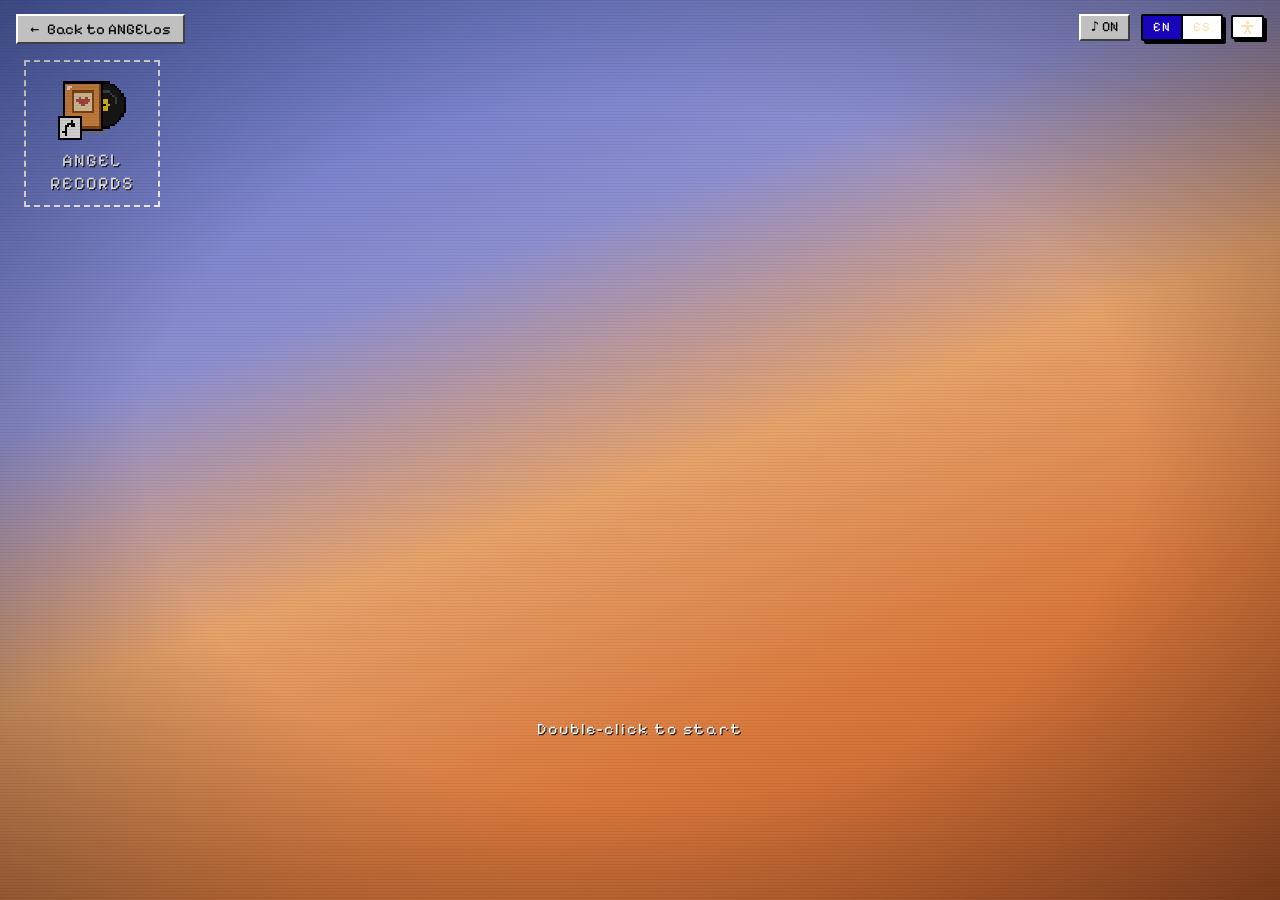
==== commit 834662fb: "Angel Records: ANGELOS Original Games splash logo and cute sound effects Cleaned-up production logo " ====
--- a/records.html
+++ b/records.html
@@ -5,6 +5,8 @@
   <meta name="viewport" content="width=device-width, initial-scale=1" />
   <title>ANGEL RECORDS — Angelo Gibbs</title>
   <meta name="description" content="Angel Records: a cozy pixel record-digging game by Angelo Studio Interactive." />
+  <!-- Hidden for now: nothing links here, and search engines are asked not to list it. -->
+  <meta name="robots" content="noindex" />
   <meta property="og:type" content="website" />
   <meta property="og:site_name" content="Angelo Gibbs" />
   <meta property="og:title" content="Angel Records · Angelo Gibbs" />
@@ -14,16 +16,16 @@
   <link rel="preconnect" href="https://fonts.googleapis.com" />
   <link rel="preconnect" href="https://fonts.gstatic.com" crossorigin />
   <link href="https://fonts.googleapis.com/css2?family=Pixelify+Sans:wght@400..700&display=swap" rel="stylesheet" />
-  <link rel="stylesheet" href="css/os.css?v=20261103" />
-  <link rel="stylesheet" href="css/records.css?v=20261103" />
+  <link rel="stylesheet" href="css/os.css?v=20261103c" />
+  <link rel="stylesheet" href="css/records.css?v=20261103c" />
 </head>
 <body class="records-page">
   <a class="ar-back-link" href="/">← <span>Back to ANGELos</span></a>
   <main class="arp" id="arp" aria-label="Angel Records"></main>
 
-  <script src="js/i18n.js?v=20261103" defer></script>
-  <script src="js/pixel.js?v=20261103" defer></script>
-  <script src="js/records-config.js?v=20261103" defer></script>
-  <script src="js/records.js?v=20261103" defer></script>
+  <script src="js/i18n.js?v=20261103c" defer></script>
+  <script src="js/pixel.js?v=20261103c" defer></script>
+  <script src="js/records-config.js?v=20261103c" defer></script>
+  <script src="js/records.js?v=20261103c" defer></script>
 </body>
 </html>
--- a/css/records.css
+++ b/css/records.css
@@ -5,8 +5,7 @@
   --ar-cream: #FCE2B0; --ar-cream-dk: #F2CF95; --ar-gold: #F2C230; --ar-plum: #8E6A9C; --ar-ink: #4A2512;
 }
 .ar { position: relative; flex: 1; display: flex; flex-direction: column; background: var(--ar-dark); outline: none; overflow: auto; }
-.ar:has(> .ar-screen:not([hidden])) { min-height: 600px; }
-.ar-view { position: relative; overflow: hidden; flex: none; background: #2A1405; }
+.ar-view { position: relative; overflow: hidden; flex: 1; min-height: 0; background: #2A1405; }
 .ar-stage { position: absolute; left: 0; top: 0; width: 320px; height: 240px; transform-origin: 0 0; image-rendering: pixelated; }
 .ar-stage img, .ar-screen img { image-rendering: pixelated; }
 .ar-scene { position: absolute; inset: 0; overflow: hidden; }
@@ -241,7 +240,6 @@
   html[data-cvd] .ar-star, .ar-star { display: block; } /* no glint, so always show the star */
 }
 @media (max-width: 760px) {
-  .ar:has(> .ar-screen:not([hidden])) { min-height: min(620px, calc(100vh - 90px)); }
   .ar-talk { grid-template-columns: 60px 1fr; gap: 10px; margin: 8px 8px 0; padding: 8px 10px 8px 8px; min-height: 60px; }
   .ar-face { width: 60px; height: 60px; padding: 3px 6px 0; }
   .ar-text { font-size: 17px; }
@@ -270,7 +268,7 @@
 
 .ar-screen.is-blank, .ar-screen.is-pub, .ar-screen.is-press, .ar-screen.is-wiki { background: #D6D6D6; }
 .ar-skip {
-  position: absolute; right: 16px; top: 14px; z-index: 6; padding: 3px 10px;
+  position: absolute; right: 16px; bottom: 16px; z-index: 6; padding: 3px 10px;
   background: #C0C0C0; border: 2px solid; border-color: #fff #404040 #404040 #fff; font: 14px/1.2 var(--ui); color: #000;
 }
 .ar-skip:active { border-color: #404040 #fff #fff #404040; }
@@ -354,7 +352,8 @@
 /* ── The page ─────────────────────────────────────────── */
 html:has(.records-page), .records-page { height: auto; min-height: 100%; }
 .records-page { overflow: auto; background: #1E0F06; color: var(--ar-cream); }
-.arp { min-height: 100vh; display: flex; flex-direction: column; align-items: center; justify-content: center; padding: 56px 16px 24px; box-sizing: border-box; }
+/* The game fills the whole browser window. */
+.arp { height: 100vh; height: 100dvh; display: flex; flex-direction: column; }
 .ar-back-link {
   position: fixed; left: 16px; top: 14px; z-index: 20; display: inline-flex; align-items: center; gap: 8px;
   padding: 4px 12px; background: #C0C0C0; border: 2px solid; border-color: #fff #404040 #404040 #fff;
@@ -363,9 +362,10 @@
 .ar-back-link:active { border-color: #404040 #fff #fff #404040; }
 .ar-back-link:focus-visible { outline: 2px dashed #FFF3C4; outline-offset: 2px; }
 
-/* The game monitor: a chunky beige CRT bezel around the game */
-.ar-monitor { width: min(720px, 100%); padding: 18px; background: #D8CBB0; border: 4px solid #000; border-radius: 18px; box-shadow: inset 0 -6px 0 #B8A888, inset 0 4px 0 #F2E8D2, 10px 10px 0 #000; box-sizing: border-box; }
-.ar { position: relative; display: flex; flex-direction: column; background: var(--ar-dark); outline: none; overflow: hidden; border: 4px solid #000; border-radius: 10px; }
+.ar-monitor { flex: 1; min-height: 0; display: flex; flex-direction: column; }
+.ar-monitor[hidden] { display: none; }
+.ar { position: relative; flex: 1; min-height: 0; display: flex; flex-direction: column; background: var(--ar-dark); outline: none; overflow: hidden; }
+.ar-talk, .ar-controls, .ar-nowplaying { width: min(960px, calc(100% - 20px)); align-self: center; box-sizing: border-box; }
 
 /* The fake desktop for the intro: sky-to-desert wallpaper and one shortcut icon */
 .ar-desk {
@@ -412,9 +412,6 @@
   .ar-desk-hint, .ar-np-text .ar-vinyl { animation: none; }
 }
 @media (max-width: 760px) {
-  .arp { padding: 52px 8px 12px; justify-content: flex-start; }
-  .ar-monitor { padding: 8px; border-radius: 12px; box-shadow: inset 0 -4px 0 #B8A888, 6px 6px 0 #000; }
-  .ar { border-width: 3px; border-radius: 6px; }
   .ar-desk-icon { left: 50%; top: 30%; transform: translateX(-50%); }
   .ar-desk-art { width: 88px; height: 88px; }
   .ar-nowplaying { margin: 0 8px 10px; font-size: 13px; }
@@ -428,3 +425,24 @@
   .records-page .site-prefs { right: 8px; top: 10px; }
   .ar-back-link { left: 8px; top: 10px; }
 }
+
+/* Big screens: the menus and pop-ups grow with the full-screen game */
+@media (min-width: 1200px) and (min-height: 800px) {
+  .ar-screen > :not(.ar-skip):not(.ar-wiki-loading) { zoom: 1.4; }
+  .ar-text { font-size: 24px; }
+  .ar-talk { grid-template-columns: 92px 1fr; min-height: 92px; }
+  .ar-face { width: 92px; height: 92px; }
+}
+
+/* Production logo on the splash */
+.ar-pub-logo { display: block; width: min(560px, 78vw); height: auto; }
+.ar-pub .ar-sparkle { top: -6px; }
+
+/* Sound on/off */
+.ar-sound {
+  position: fixed; z-index: 20; top: 14px; right: 150px; padding: 3px 10px;
+  background: #C0C0C0; border: 2px solid; border-color: #fff #404040 #404040 #fff; font: 14px/1.2 var(--ui); color: #000;
+}
+.ar-sound:active { border-color: #404040 #fff #fff #404040; }
+.ar-sound[aria-pressed="false"] { color: #555; }
+@media (max-width: 760px) { .ar-sound { top: 10px; right: 150px; padding: 3px 8px; font-size: 13px; } }
